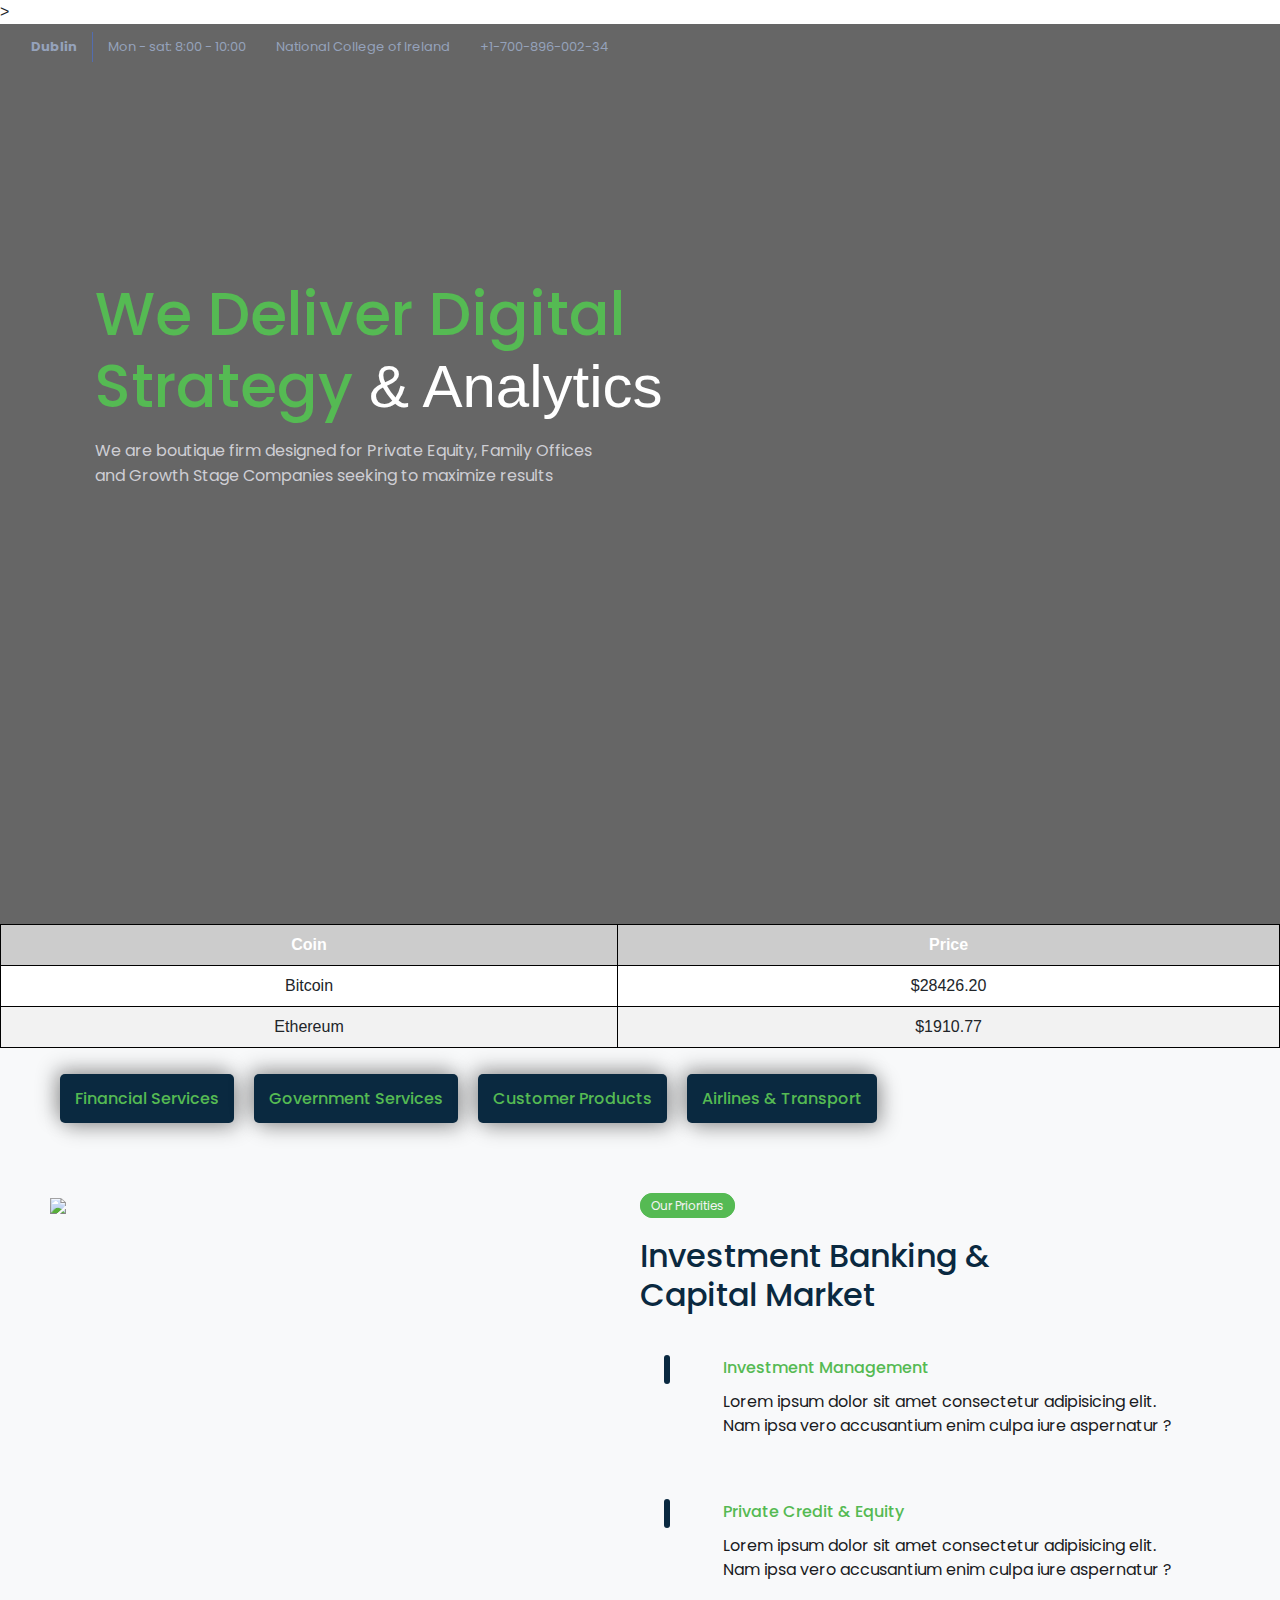
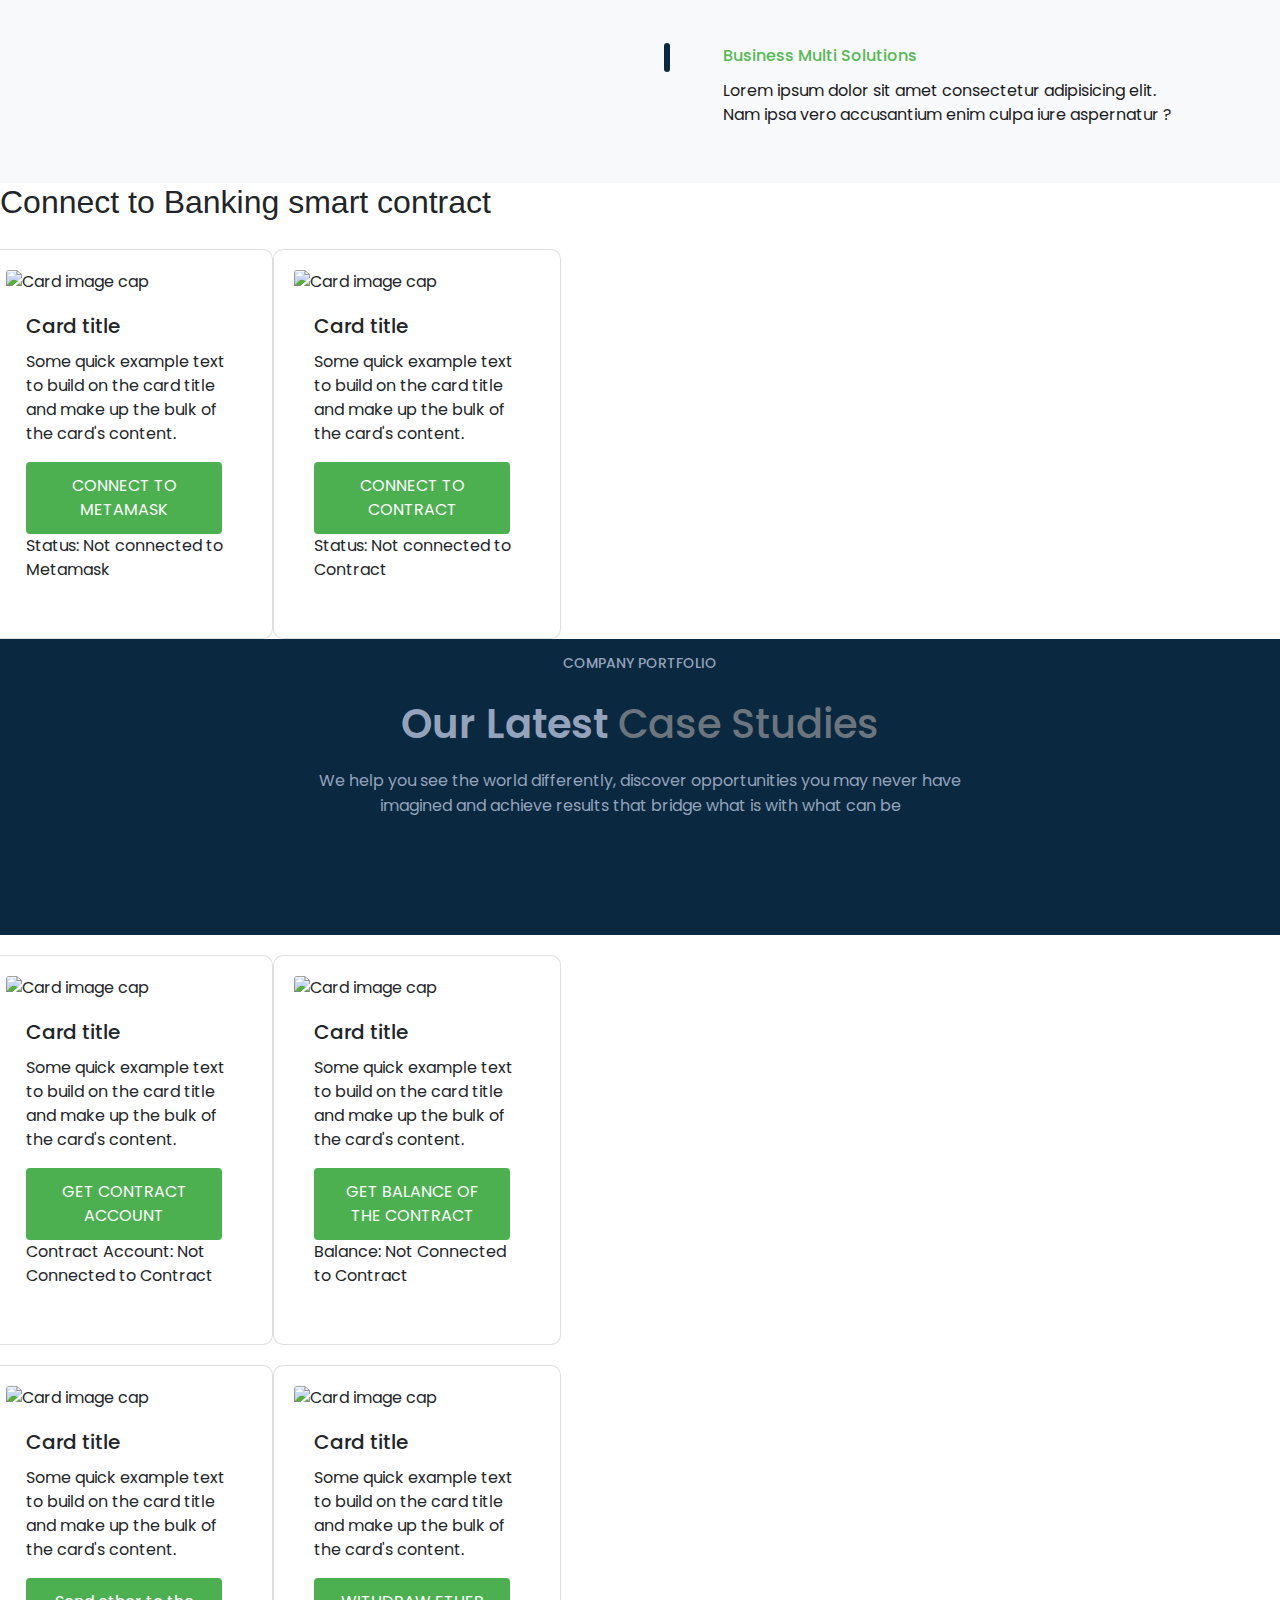
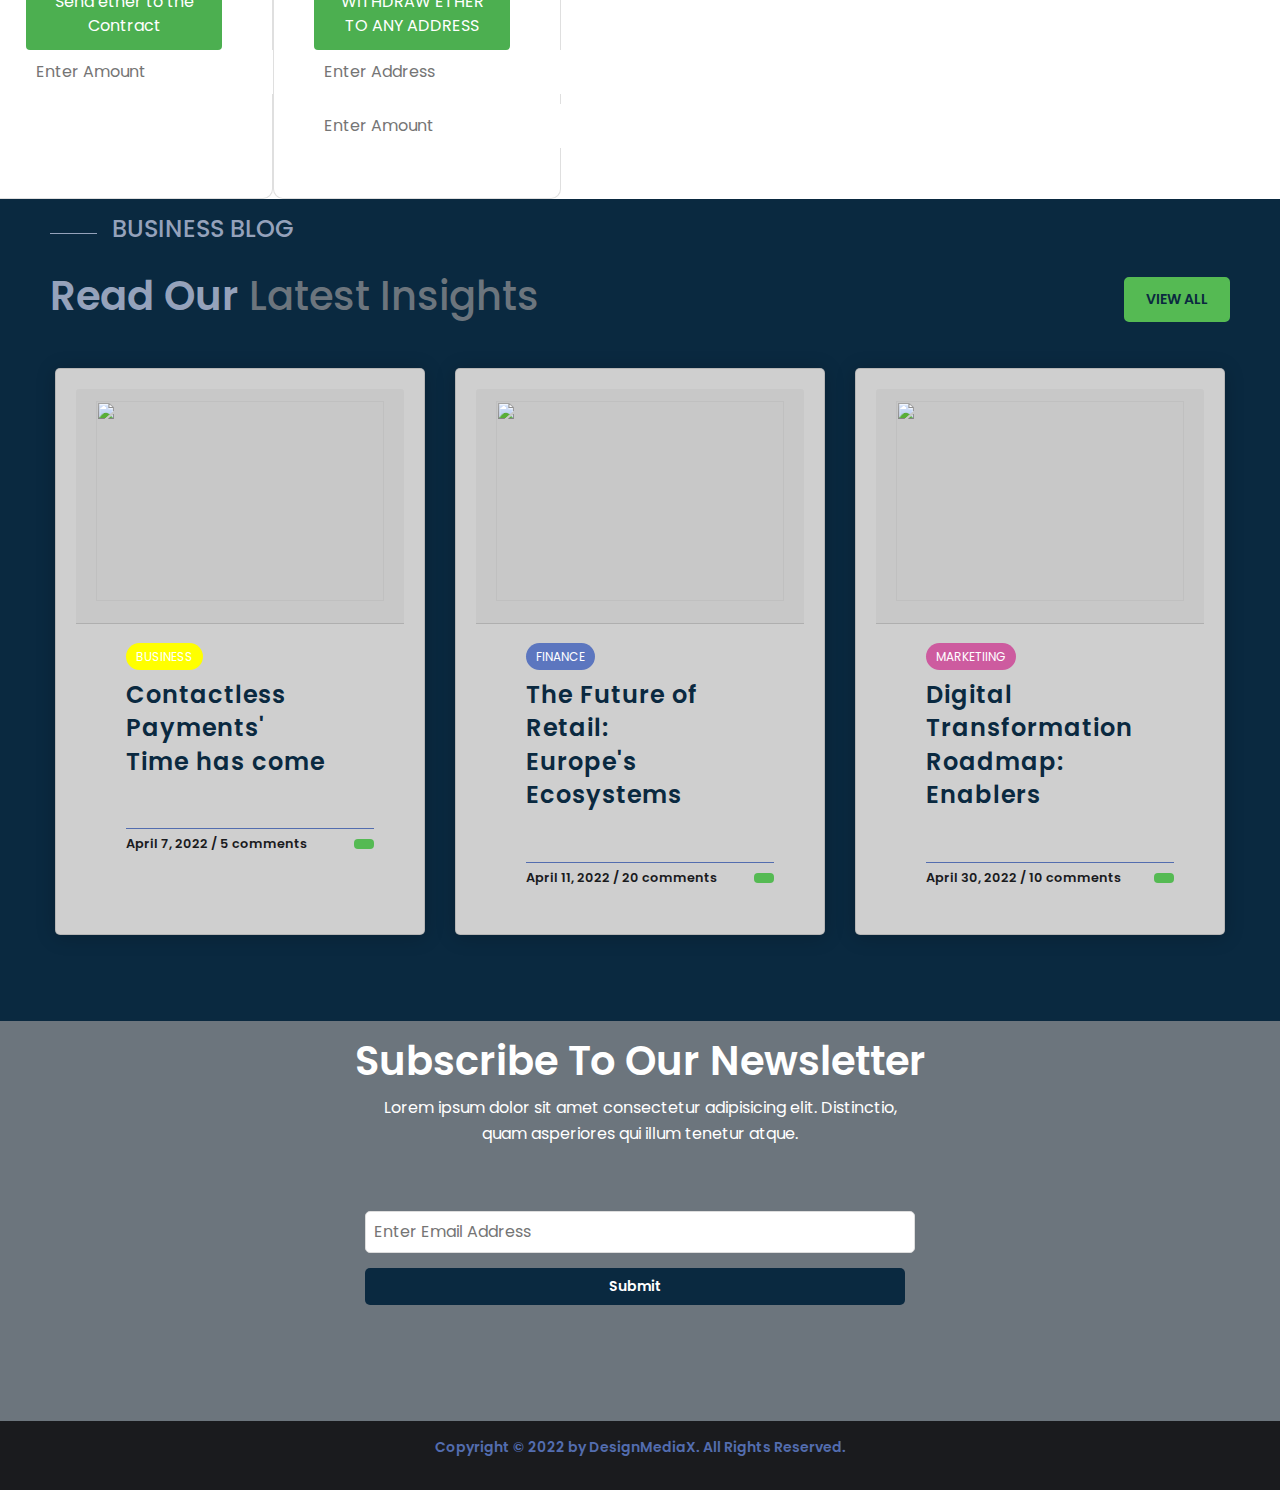
==== views/index.html @ 7f7be81f "Add files via upload" ====
<!DOCTYPE html>
<html>
<head>
    <title>PayApp 12.07</title>

    <script type="text/javascript" src="https://cdnjs.cloudflare.com/ajax/libs/web3/1.2.7-rc.0/web3.min.js"></script>
    <meta charset="UTF-8">
    <meta http-equiv="X-UA-Compatible" content="IE=edge">
    <meta name="viewport" content="width=device-width, initial-scale=1.0">
    <script src="https://code.jquery.com/jquery-3.2.1.slim.min.js" integrity="sha384-KJ3o2DKtIkvYIK3UENzmM7KCkRr/rE9/Qpg6aAZGJwFDMVNA/GpGFF93hXpG5KkN" crossorigin="anonymous"></script>
<script src="https://cdn.jsdelivr.net/npm/popper.js@1.12.9/dist/umd/popper.min.js" integrity="sha384-ApNbgh9B+Y1QKtv3Rn7W3mgPxhU9K/ScQsAP7hUibX39j7fakFPskvXusvfa0b4Q" crossorigin="anonymous"></script>
<script src="https://cdn.jsdelivr.net/npm/bootstrap@4.0.0/dist/js/bootstrap.min.js" integrity="sha384-JZR6Spejh4U02d8jOt6vLEHfe/JQGiRRSQQxSfFWpi1MquVdAyjUar5+76PVCmYl" crossorigin="anonymous"></script>
<link rel="stylesheet" href="https://cdn.jsdelivr.net/npm/bootstrap@4.0.0/dist/css/bootstrap.min.css" integrity="sha384-Gn5384xqQ1aoWXA+058RXPxPg6fy4IWvTNh0E263XmFcJlSAwiGgFAW/dAiS6JXm" crossorigin="anonymous">    
<title>Financial | DesignMediaX</title>
>
    <link rel="stylesheet" href="boxicons-2.0.9/css/boxicons.min.css">
    <link rel="stylesheet" href="https://cdnjs.cloudflare.com/ajax/libs/OwlCarousel2/2.3.4/assets/owl.carousel.min.css"/>
    
    <!-- <style>
       body {
            background-color: rgb(112, 140, 216);
            font-family: tahoma;
            font-size: 33px;
            display: flex;
            flex-direction: row;
        }
        button {
            background-color: rgb(203, 220, 223);
            font-size: 33px;
            padding: 5px;
            font-family: Impact;
        }
        input {
            width: 25vw;
            height: 30px;
            font-size: 25px;
            font-family: tahoma;
            outline: none;
        }
        #readArea {
            flex-basis: 50%;
        }
        #writeArea {
            flex-basis: 50%;
        }
        button:hover {
            background-color: rgb(255, 0, 0);
        }


    </style> -->
    <style>
        @import url('https://fonts.googleapis.com/css2?family=Poppins:wght@100;200;300;400;500;600;700;800&display=swap');

*{
    margin: 0;
    padding: 0;
    box-sizing: border-box;
    font-family: 'Poppins', sans-serif;
}

/* Smooth Scroll */
html{
    scroll-behavior: smooth;
}

/* Utility Classes */
.text-secondary{
    color: #55BA53;
}
.text-center{
    text-align: center;
}
.bg-light{
    background: #cfcfcf;
}
.bg-secondary{
    background: #55BA53;
}

.py-0{padding: 16px 0;}
.py-1{padding: 24px 0;}
.py-2{padding: 32px 0;}
.py-3{padding: 48px 0;}

.p-0{padding: 16px;}
.p-1{padding: 24px;}
.p-2{padding: 32px;}
.p-3{padding: 48px;}
.p-4{padding: 1px;}

.wrapper{
    max-width: 1320px;
    padding: 0 50px;
    margin: 0 auto;
    flex-wrap: wrap;
}
.btn{
    display: inline-block;
    padding: 15px 25px;
    margin-right: 30px;
    margin-top: 10px;
    text-decoration: none;
    border-radius: 25px;
    color: #fff;
    font-size: 12px;
    font-weight: bold;
    overflow: hidden;
    transition: all 0.5s ease;
}


/* Showcase Area Styling */

.showcase{
    background: linear-gradient(rgba(0,0,0,0.6), rgba(0,0,0,0.6)), url('./images/background.jpg') no-repeat center center/cover;
    width: 100%;
    height: 100vh;
}

/* Top Navbar */

.showcase .navbar-top{
    width: 100%;
    display: flex;
    padding: 0 80px;
    margin: 0 auto;
    justify-content: space-between;
    /* align-items: center; */
    background-color: #0A2940;
    top: 0;
    left: 0;
}
.showcase .left{
    display: flex;
    list-style: none;
}
.showcase .left li a{
    display: inline-block;
    font-size: 13px;
    text-decoration: none;
    color: #95A2BB;
    padding: 5px 15px;
    transition: all 0.5s ease;
}
.showcase .left li a:hover{
    color: #55BA53;
}
.showcase .left li:first-child{
    font-weight: 700;
    border-right: 1px solid #536DAF;
}
.showcase .right{
    display: flex;
    list-style: none;
}
.showcase .right li a{
    display: inline-block;
    padding: 5px 15px;
    text-decoration: none;
    color: #95A2BB;
    transition: all 0.5s ease;
}
.showcase .right li a:hover{
    color: #55BA53;
}

/* Bottom Navbar */
.showcase .navbar-bottom{
    width: 100%;
    background: #cfcfcf;
    padding: 25px 95px;
    align-items: center;
    margin:  auto;
    display: flex;
    position: fixed; 
    justify-content: space-between;
    overflow: hidden;
}
.navbar-bottom.sticky{
    padding: 15px 95px;
    background: #fff;
    border-bottom: 1px solid #0A2940;
    color: #0A2940;
    top: 0;
    z-index: 999;
}
.showcase .navbar-bottom .brand-left{
    color: #55BA53;
    font-size: 20px;
    font-weight: 700;
    text-decoration: none;
    transition: all 0.5s ease;
}
.showcase .navbar-bottom.sticky .brand-left{
    color: #0A2940;
}
.showcase .navbar-bottom .brand-left:hover{
    color: #0A2940;
}
.showcase .navbar-bottom .menu-right{
    display: flex;
    list-style: none;
    font-size: 14px;
    font-weight: 600;
}
.showcase .navbar-bottom.sticky .menu-right li:last-child{
    display: none;
}
.showcase .navbar-bottom .menu-right a{
    text-decoration: none;
    display: inline-block;
    padding: 0 20px;
    color: #1A1B1E;
    transition: all 0.5s ease;
}
.showcase .navbar-bottom .menu-right a:hover{
    color: #55BA53;
}

/* Navbar Bottom Search Form */
.navbar-bottom .search-form{
    position: absolute;
    top: 60%;
    right: 10%;
    background: #f4f4f4;
    width: 350px;
    height: 28px;
    display: flex;
    align-items: center;
    transform: scaleY(0);
    transform-origin: top;
    transition: all 0.5s ease;
}
.navbar-bottom .search-form.active{
    transform: scaleY(1);
}

.navbar-bottom .search-form input{
    width: 100%;
    height: 100%;
    font-size: 20px;
    border: none;
    background: #f4f4f4;
    color: #1A1B1E;
    padding: 14px;
    text-transform: none;
    outline: none;
}
.navbar-bottom .search-form label{
    cursor: pointer;
    font-size: 30px;
    border: none;
    margin-right: 12px;
}
.navbar-bottom .search-form label:hover{
    color: #55BA53;
}

/* Showcase-content Section styling */
.showcase .showcase-content{
    max-width: 850px;
    margin-top: 15%;
    padding: 0 95px;
}
.showcase .showcase-content h1{
    color: #55BA53;
    font-size: 60px;
    margin: 15px 0;
}
.showcase .showcase-content span{
    color: #fff;
    font-family: 'Verdana', sans-serif;
    font-weight: 500;
}
.showcase .showcase-content p{
    color: #ceced4;
    line-height: 1.6;
    margin-bottom: 20px;
    text-align: justify;
}
.showcase .showcase-content .btn-left{
    background: linear-gradient(to right, #0a3609 , #55BA53);
}
.showcase .showcase-content .btn-right{
    background: linear-gradient(to right,#55BA53, #0a3609);
}

/* Services Section Styling */
#services .items{
    display: flex;
    padding-bottom: 40px;
}

#services .items .item{
    text-align: center;
    padding: 10px;
    margin: 10px;
    background: #0A2940;
    border-radius: 5px;
    box-shadow: 5px 5px 20px rgba(0,0,0,0.3), -5px -5px 20px rgba(0, 0, 0, 0.3);
    transition: all 0.5s ease;
}

#services .items .item h3{
    color: #55BA53;
    font-size: 16px;
    margin: 5px;
}
#services .items .item p{
    line-height: 1.4;
    color: #95A2BB;
}
#services .items .item i{
    color: #95A2BB;
}
#services .items .item:hover i{
    color: #55BA53;
}
#services .items .item:hover{
    background:#0A2940;
    transform: scale(1.05);
}
#services .items .item:hover h3{
    color: #f4f4f4;
}

/* Services Section Bottom */
#goal{
    display: flex;
    padding-top: 20px;
}
#goal div{
    flex: 1;
}
#goal .goal-img{
    display: inline-block;
    position: relative;
    width: 600px;
    height: 380px;
    overflow: hidden;
}
#goal .goal-img img{
    width: auto;
    height: 100%;
    object-fit: cover;
}
#goal .goal-text{
    margin: 0 40px;
}
#goal .goal-text a{
    color: #f4f4f4;
    background: #55BA53;
    text-decoration: none;
    font-size: 12px;
    border: 1px solid #55BA53;
    border-radius: 25px;
    padding: 3px 10px;
    transition: 0.5s;
}
#goal .goal-text a:hover{
    color: #55BA53;
    background: #0A2940;
}
#goal .goal-text h2{
    margin: 20px 0;
    color: #0A2940;
}
#goal .goal-text .contents{
    display: flex;
}
#goal .goal-text .contents .content{
    flex: none;
    padding: 10px;
}
#goal .goal-text .contents .content h3{
    font-size: 16px;
    padding-bottom: 5px;
    color: #55BA53;
}
#goal .goal-text .contents .content p{
    color: #1A1B1E;
}
#goal .goal-text .contents .content i{
    color: #55BA53;
    padding: 3px;
    background: #0A2940;
    align-self: flex-start;
    border-radius: 5px;
    margin-right: 5px;
}

/* Portfolio Section Styling  */
#portfolio{
    background: #0A2940;
}
.portfolio h3{
    color: #95A2BB;
    font-size: 14px;
    padding-bottom: 20px;
    text-transform: uppercase;
}
.portfolio h2{
    font-size: 40px;
    font-weight: 600;
    color: #95A2BB;
    margin-bottom: 20px;
}
.portfolio h2 span{
    font-weight: 500;
}
.portfolio p{
    color: #95A2BB;
    line-height: 1.6;
    margin-bottom: 100px;
}
.owl-carousel .item img{
    display: block;
    width: 700px;
    height: 300px;
    border: 2px solid #95A2BB;
    object-fit: cover;
}
.owl-dots{
    text-align: center;
    margin-top: 20px;
}
.owl-dot{
    height: 13px;
    width: 13px;
    margin: 0 5px;
    outline: none !important;
    border-radius: 50%;
    border: 2px solid #55BA53 !important;
}
.owl-dot.active{
    width: 35px;
    border-radius: 14px;
}
.owl-dot.active,
.owl-dot:hover{
    background: #55BA53 !important;
}

/* Teams Section Styling */
#teams h3{
    color: #0A2940;
    font-size: 14px;
    padding-bottom: 20px;
    text-transform: uppercase;
}
#teams h2{
    font-size: 40px;
    font-weight: 600;
    color: #0A2940;
    margin-bottom: 20px;
}
#teams h2 span{
    font-weight: 500;
}
#teams p{
    color: #0A2940;
    line-height: 1.6;
    margin-bottom: 100px;
}
#teams .wrapper .card-items{
    display: flex;
    margin-top: -50px;
    justify-content: space-evenly;
    overflow: hidden;
}
#teams .wrapper .card{
    margin: 20px;
    display: flex;
    flex-direction: column;
    background-color: #f6f6f6;
    border-radius: 5px;
    box-shadow: 0 2px 20px rgba(0,0,0,0.2);
    overflow: hidden;
    width: 280px;
    z-index: 1;
    transition: all 0.5s ease;
}
#teams .wrapper .card:hover{
    background: #0A2940;
    transform: scale(1.05);
    cursor: pointer;
}
#teams .wrapper .card .card-header{
    display: inline-block;
    width: 180px;
    height: 180px;
    overflow: hidden;
    border-radius: 50%;
    margin: 30px auto;
    transform: translateY(40px);
}
#teams .wrapper .card .card-header img{
    width: 100%;
    height: auto;
}
#teams .wrapper .card-body{
    display: flex;
    flex-direction: column;
    justify-content: center;
    align-items: center;
    padding: 20px;
    min-height: 200px;
}
#teams .wrapper .card h3{
    font-size: 16px;
    color: #95A2BB;
    padding-top: 30px;
}
#teams .wrapper .card .card-body h4{
    font-size: 14px;
    font-weight: 600;
    color: #55BA53;
    margin-top: 0px;
}
#teams .wrapper .card .card-body ul{
    display: flex;
    list-style: none;
    padding-top: 50px;
}
#teams .wrapper .card .card-body ul li i{
    padding: 5px;
    margin: 0 7px;
    border: 1px solid #95A2BB;
    border-radius: 50%;
    background: #0A2940;
    color: #55BA53;
    transition: all 0.3s ease;
}
#teams .wrapper .card .card-body ul li i:hover{
    background: #55BA53;
    color: #0A2940;
}

/* Blog Section Styling  */
#blog{
    background: #0A2940;
}
#blog .wrapper .header{
    display: flex;
    align-items: center;
    margin-bottom: 20px;
}
#blog .wrapper .header span{
    height: 1px;
    width: 4%;
    background: #95A2BB;
}
#blog .wrapper .header h4{
    color: #95A2BB;
    padding-left: 15px;
    text-transform: uppercase;
}
#blog .wrapper .blog-info{
    display: flex;
    align-items: center;
    justify-content: space-between;
    margin-bottom: 20px;
}
#blog .wrapper .blog-info h2{
    font-size: 40px;
    color: #95A2BB;
    font-weight: 600;
}
#blog .wrapper .blog-info h2 span{
    font-weight: 500;
}
#blog .wrapper .blog-info a{
    text-decoration: none;
    padding: 10px 20px;
    background: #55BA53;
    color: #0A2940;
    text-transform: uppercase;
    font-weight: 600;
    font-size: 14px;
    border: 2px solid #55BA53;
    border-radius: 5px;
    transition: 0.5s;
}
#blog .wrapper .blog-info a:hover{
    background: none;
    color: #95A2BB;
}
#blog .wrapper .blog-card{
    display: flex;
    margin-top: -50px;
    justify-content: space-between;
    flex-wrap: wrap;
}
#blog .wrapper .card{
    margin: 70px 5px;
    background-color: #cfcfcf;
    border-radius: 5px;
    box-shadow: 0 2px 20px rgba(0,0,0,0.2);
    width: 370px;
    overflow: hidden;
    z-index: 1;
    transition: all 0.5s ease;
}
#blog .wrapper .card:hover{
    transform: scale(1.05);
}
#blog .wrapper .card .card-header img{
    width: 100%;
    height: 200px;
    object-fit: cover;
    display: block;
    margin-bottom: 10px;
}
#blog .wrapper .card .card-body .tag{
    background: #ccc;
    border-radius: 50px;
    font-size: 12px;
    margin: 30px;
    color: #fff;
    padding: 5px 10px;
    text-transform: uppercase;
    cursor: pointer;
}
#blog .wrapper .card .card-body .tag-yellow{
    background-color: yellow;
}
#blog .wrapper .card .card-body .tag-purple{
    background-color: #5C76BF;
}
#blog .wrapper .card .card-body .tag-pink{
    background-color: #CD5B9F;
}
#blog .wrapper .card .card-body h4{
    margin: 10px 30px;
    font-weight: 600;
    font-size: 24px;
    letter-spacing: 1px;
    line-height: 1.4;
    color: #0A2940;
}
#blog .wrapper .card .card-body .footer{
    display: flex;
    justify-content: space-between;
    align-items: center;
    margin: 50px 10px 2px 30px;
    border-top: 1px solid #536DAF;
    padding: 5px 0;
}
#blog .wrapper .card .card-body .footer small{
    color: #1A1B1E;
    font-weight: 600;
}
#blog .wrapper .card .card-body .footer a{
    padding: 5px 10px;
    background: #55BA53;
    border-radius: 4px;
    color: #0A2940;
}

/* Contact Section Styling */
#contact h2{
    font-size: 40px;
    font-weight: 600;
    color: #fff;
    margin-bottom: 10px;
}
#contact p{
    color: #fff;
    line-height: 1.6;
    margin-bottom: 50px;
}
#contact .wrapper form{
    display: flex;
    flex-direction: column;
    max-width: 550px;
    margin: 0 auto;
}
#contact .wrapper form input{
    padding: 8px;
    border: #ddd 1px solid;
    outline: none;
    border-radius: 5px;
    margin: 15px 0;
}
#contact .wrapper form .button{
    padding: 8px;
    margin-bottom: 100px;
    background: #0A2940;
    color: #fff;
    font-size: 14px;
    font-weight: 600;
    border-radius: 5px;
    transition: all 0.3s ease;
}
#contact .wrapper form .button:hover{
    background: #1A1B1E;
    color: #fff;
    cursor: pointer;
}

/* Footer Section Styling  */
.footer-bottom{
    background: #1A1B1E;
    color: #536DAF;
}
.footer-bottom p{
    font-size: 14px;
    font-weight: 600;
}

/* Scroll up Styling */
.scroll-up-btn{
    position: fixed;
    height: 45px;
    width: 42px;
    border: 1px solid #fff;
    background: #0A2940;
    right: 30px;
    bottom: 10px;
    text-align: center;
    line-height: 45px;
    color: #fff;
    z-index: 9999;
    font-size: 30px;
    border-radius: 6px;
    cursor: pointer;
    opacity: 0;
    pointer-events: none;
    transition: all 0.3s ease;
}
.scroll-up-btn.show{
    opacity: 1;
    pointer-events: auto;
    bottom: 30px;
}
button {
  background-color: #4CAF50; /* Green background */
  color: white; /* White text */
  padding: 12px 20px; /* Padding */
  border: none; /* No border */
  border-radius: 4px; /* Rounded corners */
  cursor: pointer; /* Cursor on hover */
  margin-right: 10px; /* Adds spacing between buttons */
}

button:hover {
  background-color: #3e8e41; /* Darker green on hover */
}

#depositInput, #addressInput, #amountInput {
  margin-bottom: 10px; /* Adds spacing between input fields */
  padding: 10px; /* Padding */
  border-radius: 4px; /* Rounded corners */
  border: none; /* No border */
}
.card {
			margin-top: 20px;
			background-color: #fff;
			border-radius: 10px;
			padding: 20px;
		}
    </style>
</head>
<body id="home">    

    
    <div class="scroll-up-btn">
    <i class="bx bx-up-arrow-alt bx-sm"></i>
</div>
<div class="showcase">
    <!-- navbar top section -->

    <div class="navbar">
        <ul class="left">
            <li><a href="#">Dublin</a></li>
            <li><a href="#"><i class="bx bxs-time bx-xs"></i> Mon - sat: 8:00 - 10:00</a></li>
            <li><a href="#"><i class="bx bxs-map bx-xs"></i> National College of Ireland</a></li>
            <li><a href="#"><i class="bx bxs-phone bx-xs"></i> +1-700-896-002-34</a></li>
        </ul>
        <ul class="right">
            <li><a href="#"><i class="bx bxl-twitter bx-xs"></i></a></li>
            <li><a href="#"><i class="bx bxl-pinterest-alt bx-xs"></i></a></li>
            <li><a href="#"><i class="bx bxl-facebook bx-xs"></i></a></li>
            <li><a href="#"><i class="bx bxl-instagram-alt bx-xs"></i></a></li>
        </ul>
    </div>

    <!-- navbar bottom section -->
   <!-- <div class="navbar-bottom">
        <a href="#home" class="brand-left">FINTECH</a>
        <ul class="menu-right">
            <li><a href="#home">Home</a></li>
            <li><a href="#services">Services</a></li>
            <li><a href="#portfolio">Portfolio</a></li>
            <li><a href="#teams">Teams</a></li>
            <li><a href="#blog">Blog</a></li>
            <li><a href="#contact">Contact</a></li>
            <li><a href="#"><i class="bx bx-search bx-sm" id="search-btn"></i></a></li>
        </ul>
        <div class="search-form">
            <input type="search" name="search-box" id="search-box" placeholder="search here...">
            <label for="search-box" class="bx bx-search bx-sm"></label>
        </div>
   </div> -->

   <!-- Showcase content Section -->
   <div class="showcase-content">
       <h1>We Deliver Digital <br> Strategy <span>& Analytics</span></h1>
       <p>We are boutique firm designed for Private Equity, Family Offices<br> and Growth Stage Companies seeking to maximize results</p>
   </div>
</div>

<style>
    table {
      border-collapse: collapse;
      width: 100%;
    }
    th, td {
      border: 1px solid black;
      padding: 8px;
      text-align: center;
      font-family: Arial, sans-serif;
    }
    th {
      background-color: #cccccc;
      color: white;
      font-weight: bold;
    }
    tr:nth-child(even) {
      background-color: #f2f2f2;
    }
  </style>
<table>
    <thead>
      <tr>
        <th>Coin</th>
        <th>Price</th>
    
      </tr>
    </thead>
    <tbody>
      <tr>
        <td>Bitcoin</td>
        <td>$28426.20</td>
        
      </tr>
      <tr>
        <td>Ethereum</td>
        <td>$1910.77</td>
      
      </tr>
      
    </tbody>
  </table>

<!-- Services / Goal Section  -->

<section id="services" class="bg-light py-3">
    <div class="wrapper">
        <div class="items">
            <div class="item">
                <i class="bx bxs-badge-dollar bx-lg"></i>
                <h3>Financial Services</h3>
                
            </div>
            <div class="item">
                <i class="bx bxs-building-house bx-lg"></i>
                <h3>Government Services</h3>
                
            </div>
            <div class="item">
                <i class="bx bxs-credit-card-front bx-lg"></i>
                <h3>Customer Products</h3>
                
            </div>
            <div class="item">
                <i class="bx bxs-plane-alt bx-lg"></i>
                <h3>Airlines & Transport</h3>
            </div>
        </div>
        <div id="goal" class="goal">
            <div class="goal-img">
                <img
                    src='images/photo1.jpg'
                >
            </div>
            <div class="goal-text">
                <a href="#">Our Priorities</a>
                <h2>Investment Banking & <br> Capital Market</h2>
                <div class="contents">
                    <div class="content p-4">
                        <i class="bx bx-check bx-sm"></i>
                    </div>
                    <div class="content p-4">
                        <h3>Investment Management</h3>
                        <p>Lorem ipsum dolor sit amet consectetur adipisicing elit. <br>Nam ipsa vero accusantium enim culpa iure aspernatur ?</p>
                    </div>
                </div>
                <div class="contents">
                    <div class="content p-4">
                        <i class="bx bx-check bx-sm"></i>
                    </div>
                    <div class="content p-4">
                        <h3>Private Credit & Equity</h3>
                        <p>Lorem ipsum dolor sit amet consectetur adipisicing elit. <br>Nam ipsa vero accusantium enim culpa iure aspernatur ?</p>
                    </div>
                </div>
                <div class="contents">
                    <div class="content p-4">
                        <i class="bx bx-check bx-sm"></i>
                    </div>
                    <div class="content p-4">
                        <h3>Business Multi Solutions</h3>
                        <p>Lorem ipsum dolor sit amet consectetur adipisicing elit. <br>Nam ipsa vero accusantium enim culpa iure aspernatur ?</p>
                    </div>
                </div>
            </div>
        </div>
    </div>
</section>

<h2>Connect  to Banking smart contract</h2>
<div class="row">
    
<div class="card" style="width: 18rem;">
    <img class="card-img-top" src="..." alt="Card image cap">
    <div class="card-body">
      <h5 class="card-title">Card title</h5>
      <p class="card-text">Some quick example text to build on the card title and make up the bulk of the card's content.</p>
      <button onclick="connectMetamask()">CONNECT TO METAMASK</button>
      <p id="userArea">Status: Not connected to Metamask</p>
    </div>
  </div>

<!-- <div id="readArea"> READING FROM CONTRACT -->
    <!-- <button onclick="connectMetamask()">CONNECT TO METAMASK</button> -->
    
     <!-- index html to meta-->

     <div class="card" style="width: 18rem;">
        <img class="card-img-top" src="..." alt="Card image cap">
        <div class="card-body">
          <h5 class="card-title">Card title</h5>
          <p class="card-text">Some quick example text to build on the card title and make up the bulk of the card's content.</p>
          <button onclick="connectContract()">CONNECT TO CONTRACT</button>
          <p id="contractArea">Status: Not connected to Contract</p>
        </div>
      </div>
    </div>

<!-- Portfolio Section -->
<section id="portfolio" class="portfolio py-3">
    <h3 class="text-center">Company Portfolio</h3>
    <h2 class="text-center">Our Latest <span class="text-secondary">Case Studies</span> </h2>
    <p class="text-center">We help you see the world differently, discover opportunities you may never have <br> imagined and achieve results that bridge what is with what can be</p>
    <div class="owl-carousel">
        <div class="item"><img src="images/photo2.jpg"></div>
        <div class="item"><img src="./images/photo3.jpg"></div>
        <div class="item"><img src="./images/photo4.jpg"></div>
        <div class="item"><img src="./images/photo5.jpg"></div>
        <div class="item"><img src="./images/photo6.jpg"></div>
        <div class="item"><img src="./images/photo7.jpg"></div>
        <div class="item"><img src="./images/photo8.jpg"></div>
        <div class="item"><img src="./images/photo9.jpg"></div>
        <div class="item"><img src="./images/photo10.jpg"></div>
        <div class="item"><img src="./images/photo11.jpg"></div>
        <div class="item"><img src="./images/photo12.jpg"></div>
        <div class="item"><img src="./images/photo13.jpg"></div>
    </div>
</section>


</div>
<div class="row">
    <div class="card" style="width: 18rem;">
        <img class="card-img-top" src="..." alt="Card image cap">
        <div class="card-body">
          <h5 class="card-title">Card title</h5>
          <p class="card-text">Some quick example text to build on the card title and make up the bulk of the card's content.</p>
          <button onclick="getContractAccount()"> GET CONTRACT ACCOUNT </button>
          <p id="contractAccount">Contract Account: Not Connected to Contract</p>
        </div>
      </div>

    <!-- <button onclick="getContractAccount()"> GET CONTRACT ACCOUNT </button>
    <p id="contractAccount">Contract Account: Not Connected to Contract</p> -->
    <!-- CAlling the function designed in Transactions.sol get deployment addresss -->

    <div class="card" style="width: 18rem;">
        <img class="card-img-top" src="..." alt="Card image cap">
        <div class="card-body">
          <h5 class="card-title">Card title</h5>
          <p class="card-text">Some quick example text to build on the card title and make up the bulk of the card's content.</p>
          <button onclick="getBalanceApple()">GET BALANCE OF THE CONTRACT</button>
          <p id="balanceArea">Balance: Not Connected to Contract</p>
        </div>
      </div>

    <!-- <button onclick="getBalanceApple()">GET BALANCE OF THE CONTRACT</button>
    <p id="balanceArea">Balance: Not Connected to Contract</p> -->
    <!-- CAlling the function designed in Transactions.sol get balance -->

    
</div>
<div class="row">
    <div class="card" style="width: 18rem;">
    <img class="card-img-top" src="..." alt="Card image cap">
    <div class="card-body">
      <h5 class="card-title">Card title</h5>
      <p class="card-text">Some quick example text to build on the card title and make up the bulk of the card's content.</p>
      <button onclick="depositContract()">Send ether to the Contract</button><br>
      <input type="number" id="depositInput" placeholder="Enter Amount"><br> <br>
    </div>
  </div>


<!-- <div id="writeArea">WRITING TO CONTRACT -->
    <!-- <button onclick="depositContract()">Send ether to the Contract</button><br>
    <input type="number" id="depositInput" placeholder="Enter Amount"><br> <br>
      Deposit to contract calling on deposit function -->

      <div class="card" style="width: 18rem;">
        <img class="card-img-top" src="..." alt="Card image cap">
        <div class="card-body">
          <h5 class="card-title">Card title</h5>
          <p class="card-text">Some quick example text to build on the card title and make up the bulk of the card's content.</p>
          <button onclick="withdraw()">WITHDRAW ETHER TO ANY ADDRESS</button> <br>
          <input type="text" id="addressInput" placeholder="Enter Address"> <br>
          <input type="number" id="amountInput" placeholder="Enter Amount"> 
        </div>
      </div>
    </div>
</div>



    <!-- <button onclick="withdraw()">WITHDRAW ETHER TO ANY ADDRESS</button> <br>
    <input type="text" id="addressInput" placeholder="Enter Address"> <br>
    <input type="number" id="amountInput" placeholder="Enter Amount">  -->
            <!-- CAlling the function designed in Transactions.sol -->
    <!-- calling the withdraw function -->
</div>



<!-- Blog Section -->
<section id="blog" class="blog py-3">
    <div class="wrapper">
        <div class="header">
            <span></span>
            <h4>Business Blog</h4>
        </div>
        <div class="blog-info">
            <h2>Read Our <span class="text-secondary">Latest Insights</span></h2>
            <a href="#">view all</a>
        </div>
        <div class="blog-card">
            <div class="card">
                <div class="card-header">
                    <img src="/images/blog1.jpg">
                </div>
                <div class="card-body">
                    <span class="tag tag-yellow">Business</span>
                    <h4>Contactless Payments' <br> Time has come</h4>
                    <div class="footer">
                        <small>April 7, 2022 / 5 comments</small>
                        <a href="#"><i class="bx bx-right-arrow-alt bx-sm"></i></a>
                    </div>
                </div>
            </div>
            <div class="card">
                <div class="card-header">
                    <img src="/images/blog2.jpg">
                </div>
                <div class="card-body">
                    <span class="tag tag-purple">Finance</span>
                    <h4>The Future of Retail: <br> Europe's Ecosystems</h4>
                    <div class="footer">
                        <small>April 11, 2022 / 20 comments</small>
                        <a href="#"><i class="bx bx-right-arrow-alt bx-sm"></i></a>
                    </div>
                </div>
            </div>
            <div class="card">
                <div class="card-header">
                    <img src="/images/blog3.jpg">
                </div>
                <div class="card-body">
                    <span class="tag tag-pink">Marketiing</span>
                    <h4>Digital Transformation <br> Roadmap: Enablers</h4>
                    <div class="footer">
                        <small>April 30, 2022 / 10 comments</small>
                        <a href="#"><i class="bx bx-right-arrow-alt bx-sm"></i></a>
                    </div>
                </div>
            </div>
        </div>
    </div>
</section>


<!-- Newsletter Section -->
<section id="contact" class="contact bg-secondary py-3">
    <h2 class="text-center">Subscribe To Our Newsletter</h2>
    <p class="text-center">Lorem ipsum dolor sit amet consectetur adipisicing elit. Distinctio,<br> quam asperiores qui illum tenetur atque.</p>
    <div class="wrapper">
        <form class="text-center">
            <input type="email" name="email" id="email" placeholder="Enter Email Address">
            <button class="button">Submit</button>
        </form>
    </div>
</section>

<!-- Footer Section -->
<footer class="footer-bottom py-3 text-center">
    <p>Copyright &copy; 2022 by DesignMediaX. All Rights Reserved.</p>
</footer>

<script src="https://code.jquery.com/jquery-3.6.0.min.js"></script>
<script src="https://cdnjs.cloudflare.com/ajax/libs/waypoints/4.0.1/jquery.waypoints.min.js"></script>
<script src="https://cdnjs.cloudflare.com/ajax/libs/OwlCarousel2/2.3.4/owl.carousel.min.js"></script>


  
<script> // the below script code is convention in web3 in forming the communication with Web

let account;
const connectMetamask = async () => {
    if (window.ethereum !== "undefined") {
        const accounts = await ethereum.request({ method: "eth_requestAccounts" });
        account = accounts[0];
        document.getElementById("userArea").innerHTML = `User Account: ${account}`;
    }
}

const connectContract = async () => {
    const ABI = [
	{
		"inputs": [],
		"name": "deposit",
		"outputs": [],
		"stateMutability": "payable",
		"type": "function"
	},
	{
		"inputs": [
			{
				"internalType": "address payable",
				"name": "_to",
				"type": "address"
			},
			{
				"internalType": "uint256",
				"name": "_amount",
				"type": "uint256"
			}
		],
		"name": "withdraw",
		"outputs": [],
		"stateMutability": "nonpayable",
		"type": "function"
	},
	{
		"inputs": [],
		"name": "getAddress",
		"outputs": [
			{
				"internalType": "address",
				"name": "",
				"type": "address"
			}
		],
		"stateMutability": "view",
		"type": "function"
	},
	{
		"inputs": [],
		"name": "getBalance",
		"outputs": [
			{
				"internalType": "uint256",
				"name": "",
				"type": "uint256"
			}
		],
		"stateMutability": "view",
		"type": "function"
	}
];
    const Address = "0xa5d04a3fa82420Ba4e0264De8957373bCD2a46B6"; // Taking Address from Remix 
    window.web3 = await new Web3(window.ethereum);
    window.contract = await new window.web3.eth.Contract(ABI, Address);
    document.getElementById("contractArea").innerHTML = "Connected to Contract"; // calling the elementID above
}

const getContractAccount = async () => {
    const data = await window.contract.methods.getAddress().call();
    document.getElementById("contractAccount").innerHTML = `Contract Account: ${data}`;
}

const getBalanceApple = async () => { // const getBalanceApple is the HTML function & .contract.getBalance is the smart contract function
    const data = await window.contract.methods.getBalance().call();
    document.getElementById("balanceArea").innerHTML = `Contract Balance: ${data}`;
}

const depositContract = async () => {
    const amount = document.getElementById("depositInput").value;
    await window.contract.methods.deposit().send({ from: account, value: amount });
}

const withdraw = async () => {
    const amount = document.getElementById("amountInput").value;
    const address = document.getElementById("addressInput").value;
    await window.contract.methods.withdraw(address, amount).send({ from: account });
}
    </script>
   
</body>
</html>
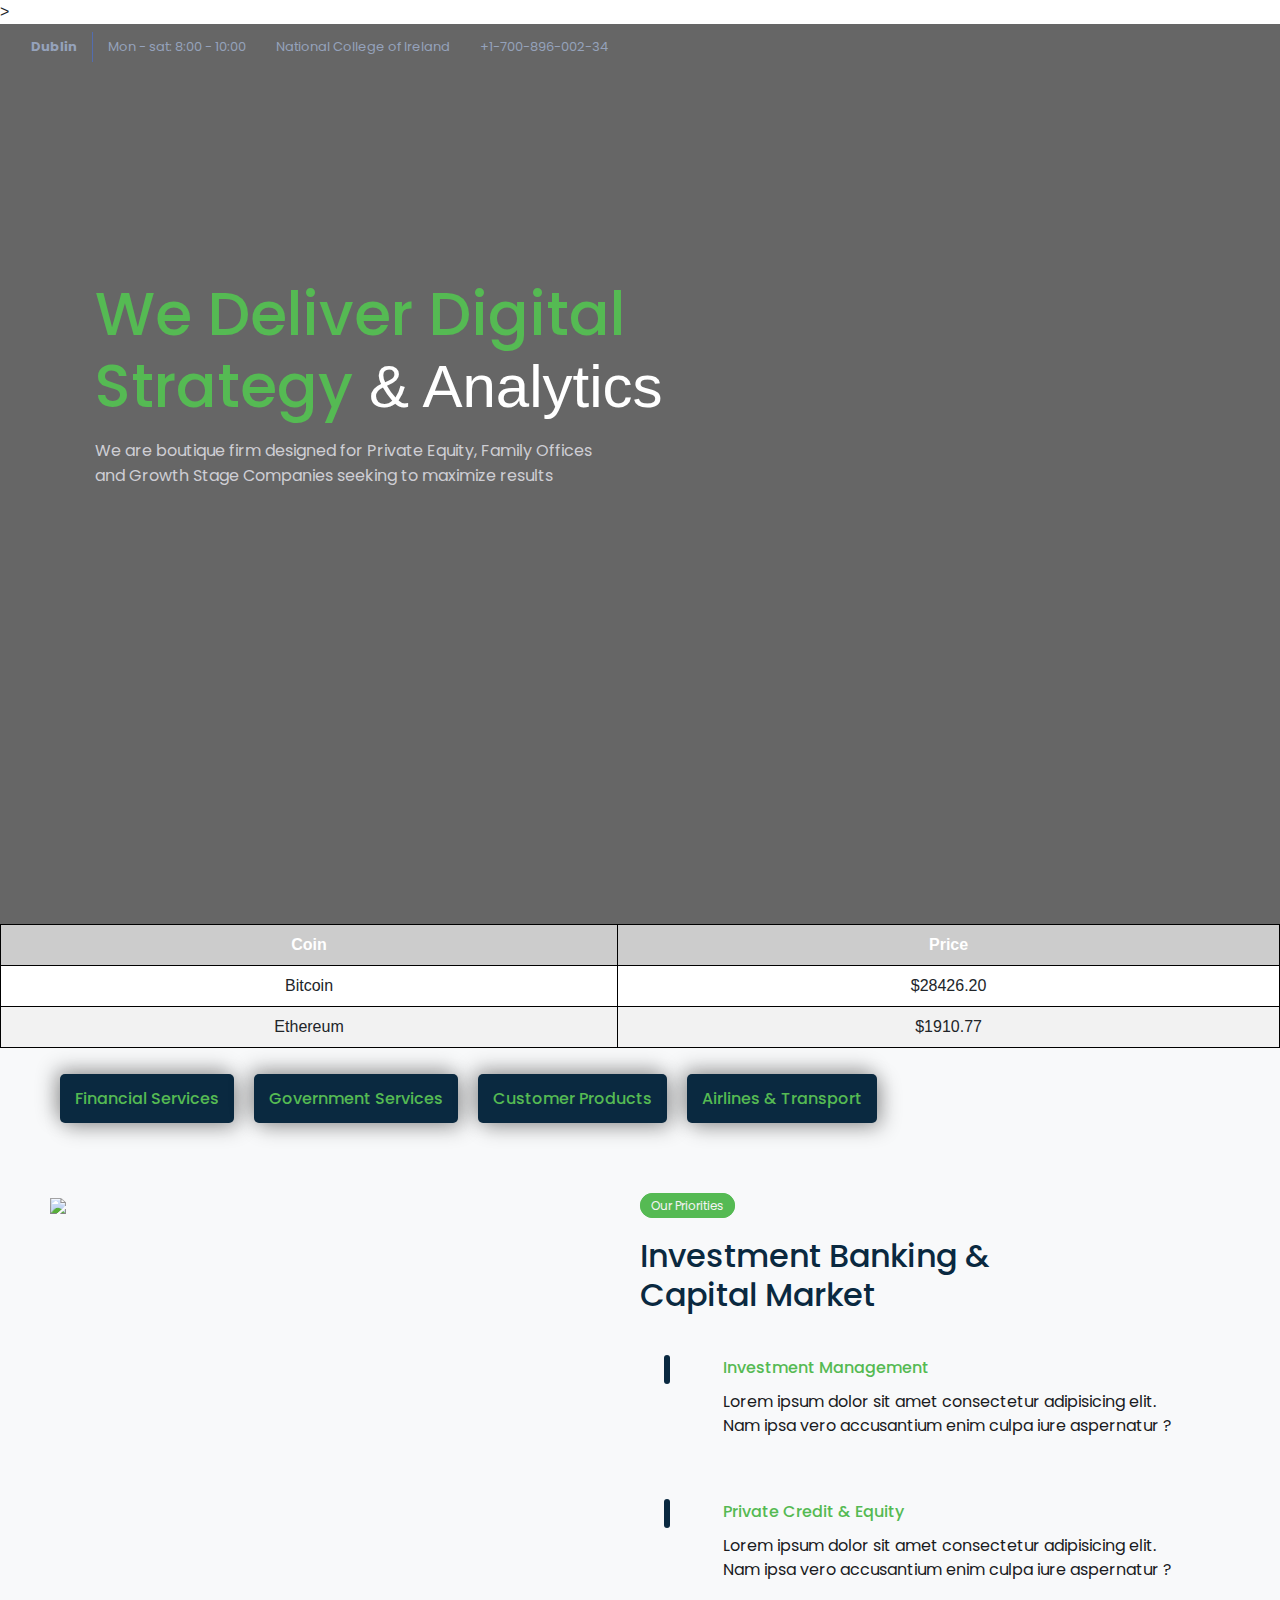
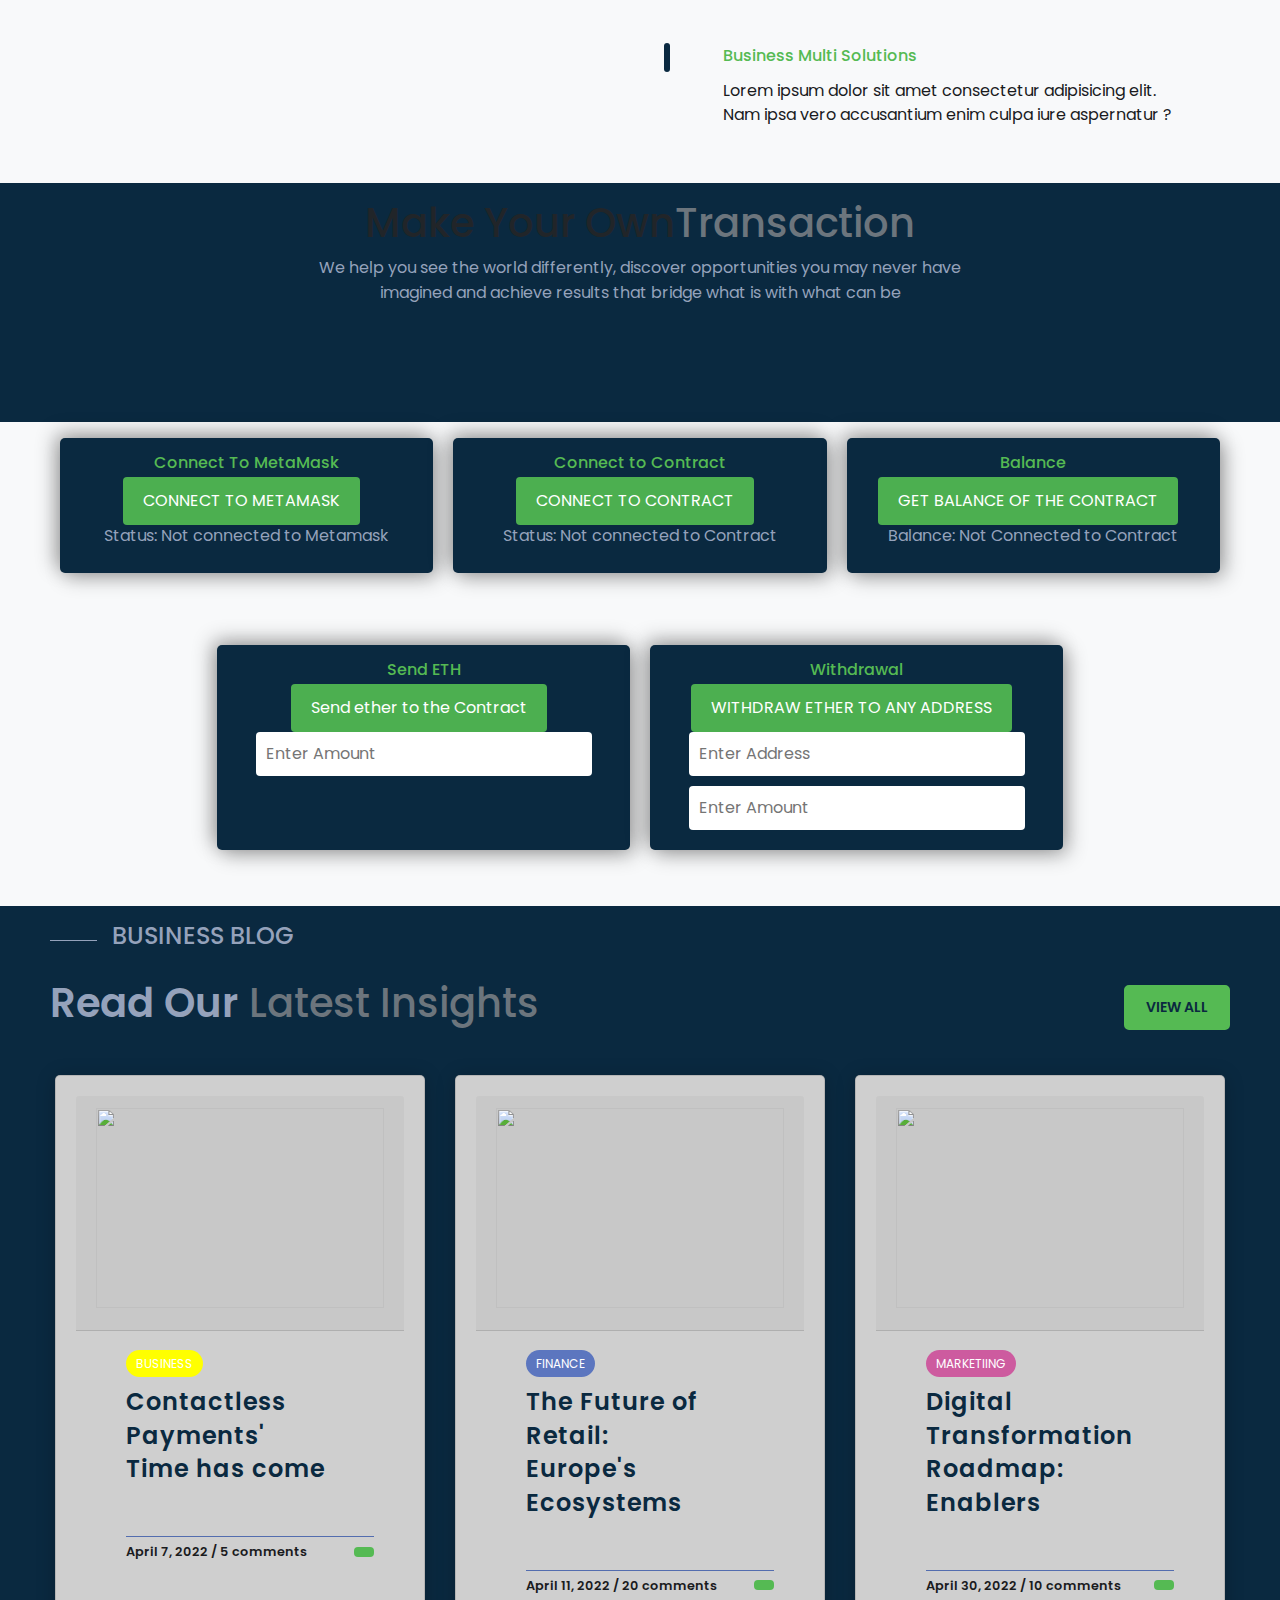
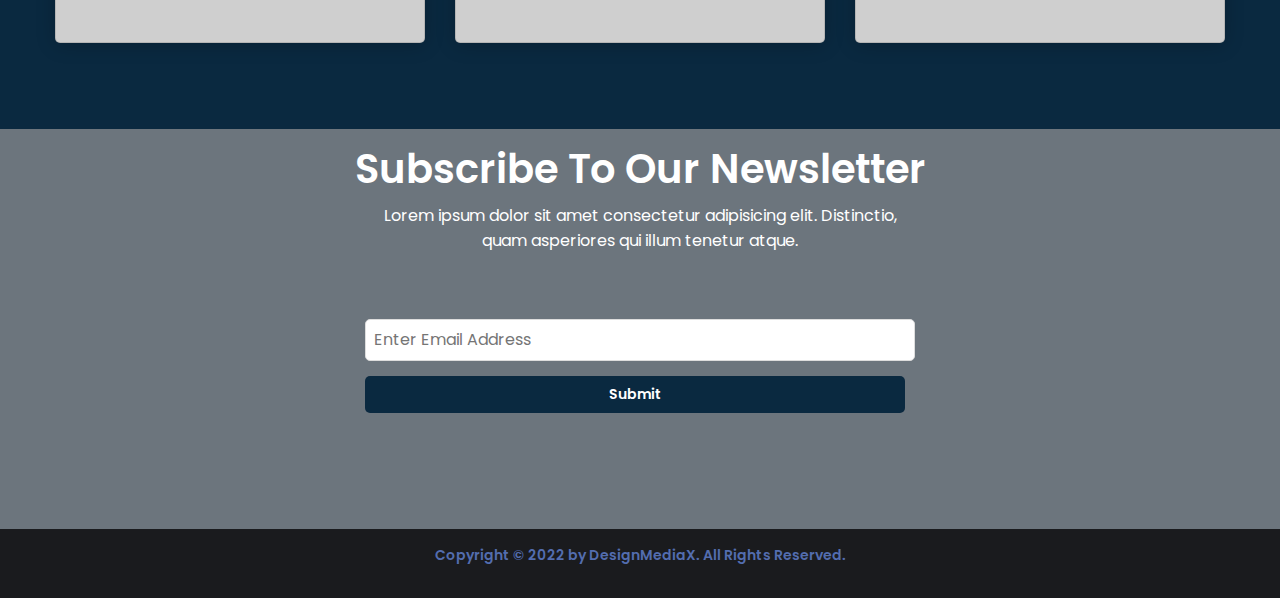
==== commit adc8c3fd: "Add files via upload" ====
--- a/views/index.html
+++ b/views/index.html
@@ -920,39 +920,12 @@
     </div>
 </section>
 
-<h2>Connect  to Banking smart contract</h2>
-<div class="row">
+
     
-<div class="card" style="width: 18rem;">
-    <img class="card-img-top" src="..." alt="Card image cap">
-    <div class="card-body">
-      <h5 class="card-title">Card title</h5>
-      <p class="card-text">Some quick example text to build on the card title and make up the bulk of the card's content.</p>
-      <button onclick="connectMetamask()">CONNECT TO METAMASK</button>
-      <p id="userArea">Status: Not connected to Metamask</p>
-    </div>
-  </div>
-
-<!-- <div id="readArea"> READING FROM CONTRACT -->
-    <!-- <button onclick="connectMetamask()">CONNECT TO METAMASK</button> -->
-    
-     <!-- index html to meta-->
-
-     <div class="card" style="width: 18rem;">
-        <img class="card-img-top" src="..." alt="Card image cap">
-        <div class="card-body">
-          <h5 class="card-title">Card title</h5>
-          <p class="card-text">Some quick example text to build on the card title and make up the bulk of the card's content.</p>
-          <button onclick="connectContract()">CONNECT TO CONTRACT</button>
-          <p id="contractArea">Status: Not connected to Contract</p>
-        </div>
-      </div>
-    </div>
 
 <!-- Portfolio Section -->
 <section id="portfolio" class="portfolio py-3">
-    <h3 class="text-center">Company Portfolio</h3>
-    <h2 class="text-center">Our Latest <span class="text-secondary">Case Studies</span> </h2>
+    <h1 class="text-center">Make Your Own<span class="text-secondary">Transaction</span> </h1>
     <p class="text-center">We help you see the world differently, discover opportunities you may never have <br> imagined and achieve results that bridge what is with what can be</p>
     <div class="owl-carousel">
         <div class="item"><img src="images/photo2.jpg"></div>
@@ -972,75 +945,51 @@
 
 
 </div>
-<div class="row">
-    <div class="card" style="width: 18rem;">
-        <img class="card-img-top" src="..." alt="Card image cap">
-        <div class="card-body">
-          <h5 class="card-title">Card title</h5>
-          <p class="card-text">Some quick example text to build on the card title and make up the bulk of the card's content.</p>
-          <button onclick="getContractAccount()"> GET CONTRACT ACCOUNT </button>
-          <p id="contractAccount">Contract Account: Not Connected to Contract</p>
-        </div>
-      </div>
-
-    <!-- <button onclick="getContractAccount()"> GET CONTRACT ACCOUNT </button>
-    <p id="contractAccount">Contract Account: Not Connected to Contract</p> -->
-    <!-- CAlling the function designed in Transactions.sol get deployment addresss -->
-
-    <div class="card" style="width: 18rem;">
-        <img class="card-img-top" src="..." alt="Card image cap">
-        <div class="card-body">
-          <h5 class="card-title">Card title</h5>
-          <p class="card-text">Some quick example text to build on the card title and make up the bulk of the card's content.</p>
-          <button onclick="getBalanceApple()">GET BALANCE OF THE CONTRACT</button>
+<section id="services" class="bg-light py-3">
+    <div class="wrapper">
+        <div class="items" style="display: flex; justify-content: center;">
+            <div class="item" style="text-align: center; margin: 0 10px; width: 33%;>
+                <i class="bx bxs-badge-dollar bx-lg"></i>
+                <h3>Connect To MetaMask</h3>
+                 <button onclick="connectMetamask()">CONNECT TO METAMASK</button><br>
+      <p id="userArea">Status: Not connected to Metamask</p>
+    </div>
+            <div class="item"style="text-align: center; margin: 0 10px; width: 33%;>
+                <i class="bx bxs-building-house bx-lg"></i>
+                <h3>Connect to Contract</h3>
+                <button onclick="connectContract()">CONNECT TO CONTRACT</button><br>
+          <p id="contractArea">Status: Not connected to Contract</p>
+            </div>
+            <div class="item" style="text-align: center; margin: 0 10px; width: 33%;>
+                <i class="bx bxs-credit-card-front bx-lg"></i>
+                <h3>Balance</h3>
+                <button onclick="getBalanceApple()">GET BALANCE OF THE CONTRACT</button><br>
           <p id="balanceArea">Balance: Not Connected to Contract</p>
-        </div>
-      </div>
-
-    <!-- <button onclick="getBalanceApple()">GET BALANCE OF THE CONTRACT</button>
-    <p id="balanceArea">Balance: Not Connected to Contract</p> -->
-    <!-- CAlling the function designed in Transactions.sol get balance -->
-
-    
+            </div>
+  
 </div>
-<div class="row">
-    <div class="card" style="width: 18rem;">
-    <img class="card-img-top" src="..." alt="Card image cap">
-    <div class="card-body">
-      <h5 class="card-title">Card title</h5>
-      <p class="card-text">Some quick example text to build on the card title and make up the bulk of the card's content.</p>
-      <button onclick="depositContract()">Send ether to the Contract</button><br>
+</section>
+
+<section id="services" class="bg-light py-3">
+    <div class="wrapper">
+        <div class="items" style="display: flex; justify-content: center;">
+            <div class="item" style="text-align: center; margin: 0 10px; width: 35%;>
+                <i class="bx bxs-badge-dollar bx-lg"></i>
+                <h3>Send ETH</h3>
+                <button onclick="depositContract()">Send ether to the Contract</button><br>
       <input type="number" id="depositInput" placeholder="Enter Amount"><br> <br>
-    </div>
-  </div>
-
-
-<!-- <div id="writeArea">WRITING TO CONTRACT -->
-    <!-- <button onclick="depositContract()">Send ether to the Contract</button><br>
-    <input type="number" id="depositInput" placeholder="Enter Amount"><br> <br>
-      Deposit to contract calling on deposit function -->
-
-      <div class="card" style="width: 18rem;">
-        <img class="card-img-top" src="..." alt="Card image cap">
-        <div class="card-body">
-          <h5 class="card-title">Card title</h5>
-          <p class="card-text">Some quick example text to build on the card title and make up the bulk of the card's content.</p>
+            </div>
+            <div class="item" style="text-align: center; margin: 0 10px; width: 35%;>
+                <i class="bx bxs-building-house bx-lg"></i>
+                <h3>Withdrawal</h3>
+   
           <button onclick="withdraw()">WITHDRAW ETHER TO ANY ADDRESS</button> <br>
           <input type="text" id="addressInput" placeholder="Enter Address"> <br>
-          <input type="number" id="amountInput" placeholder="Enter Amount"> 
-        </div>
+          <input type="number" id="amountInput" placeholder="Enter Amount"><br>
+            </div>
       </div>
-    </div>
 </div>
-
-
-
-    <!-- <button onclick="withdraw()">WITHDRAW ETHER TO ANY ADDRESS</button> <br>
-    <input type="text" id="addressInput" placeholder="Enter Address"> <br>
-    <input type="number" id="amountInput" placeholder="Enter Amount">  -->
-            <!-- CAlling the function designed in Transactions.sol -->
-    <!-- calling the withdraw function -->
-</div>
+</section>
 
 
 
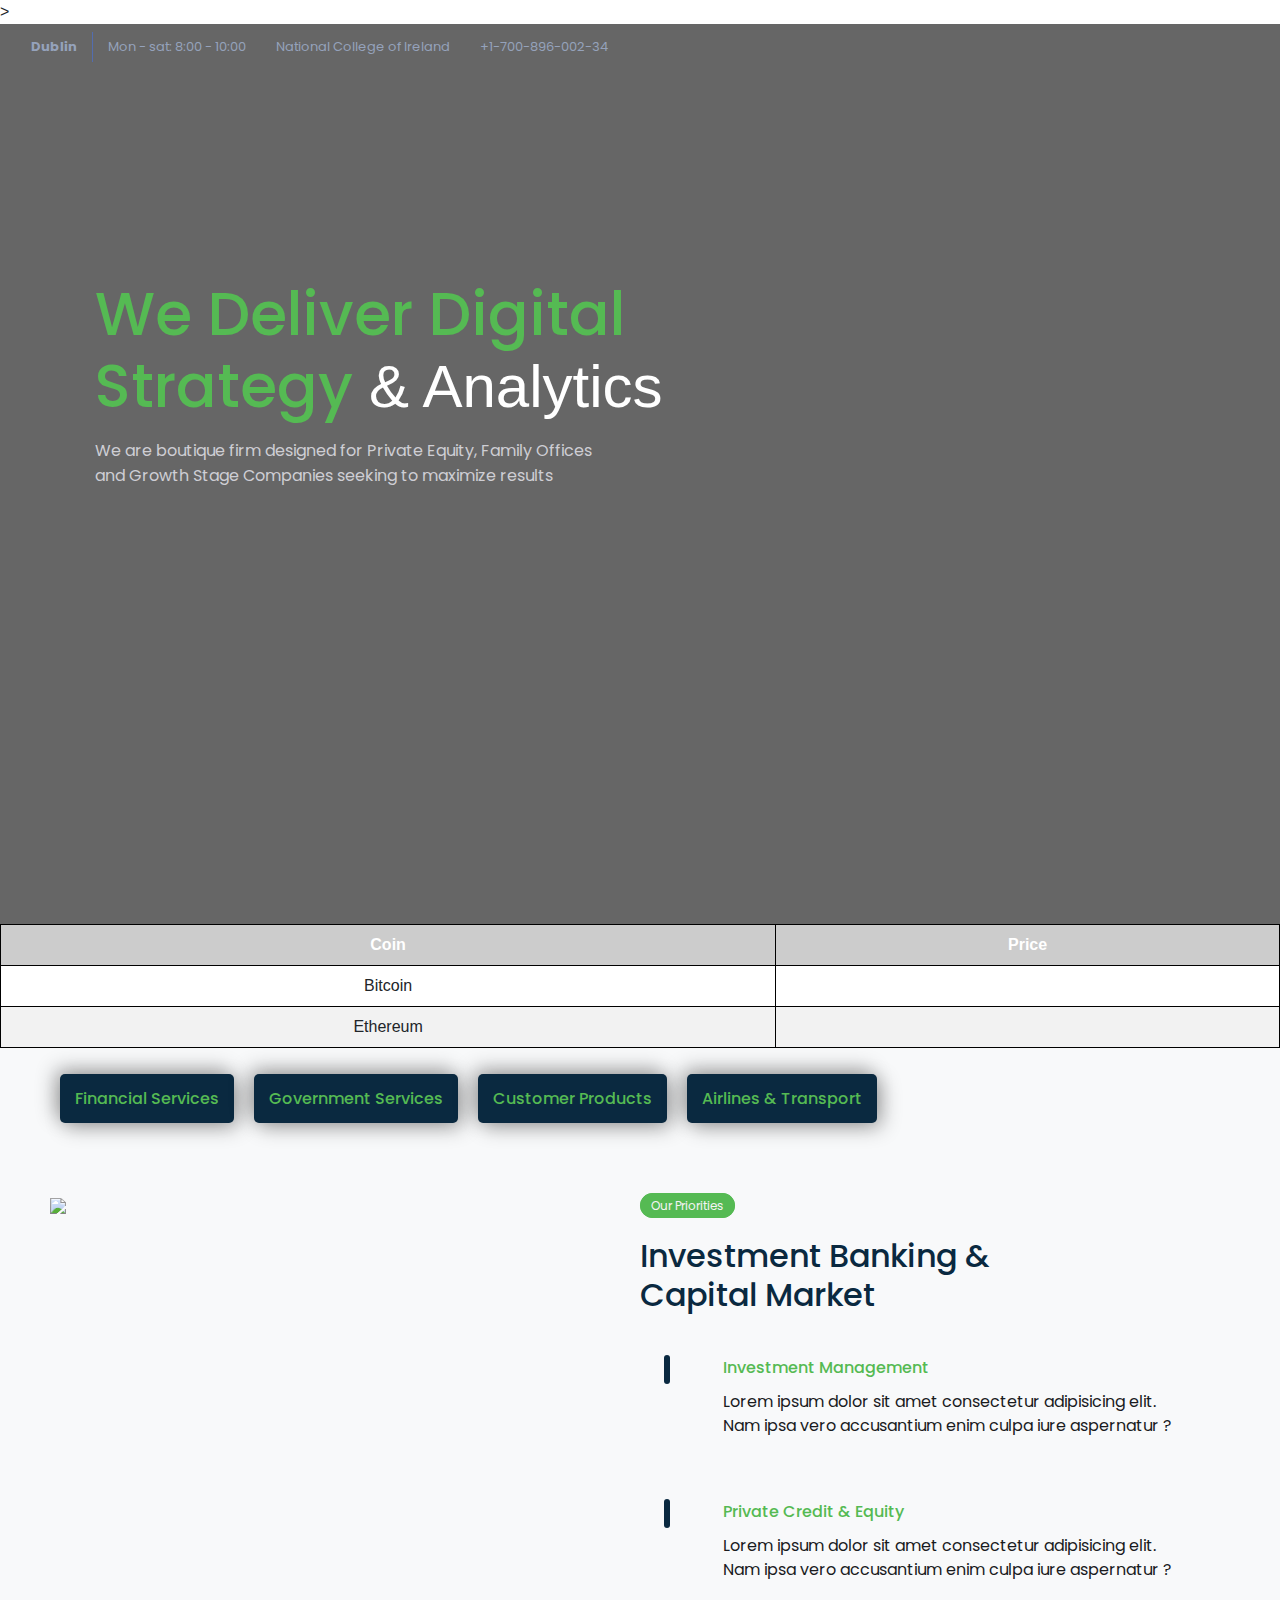
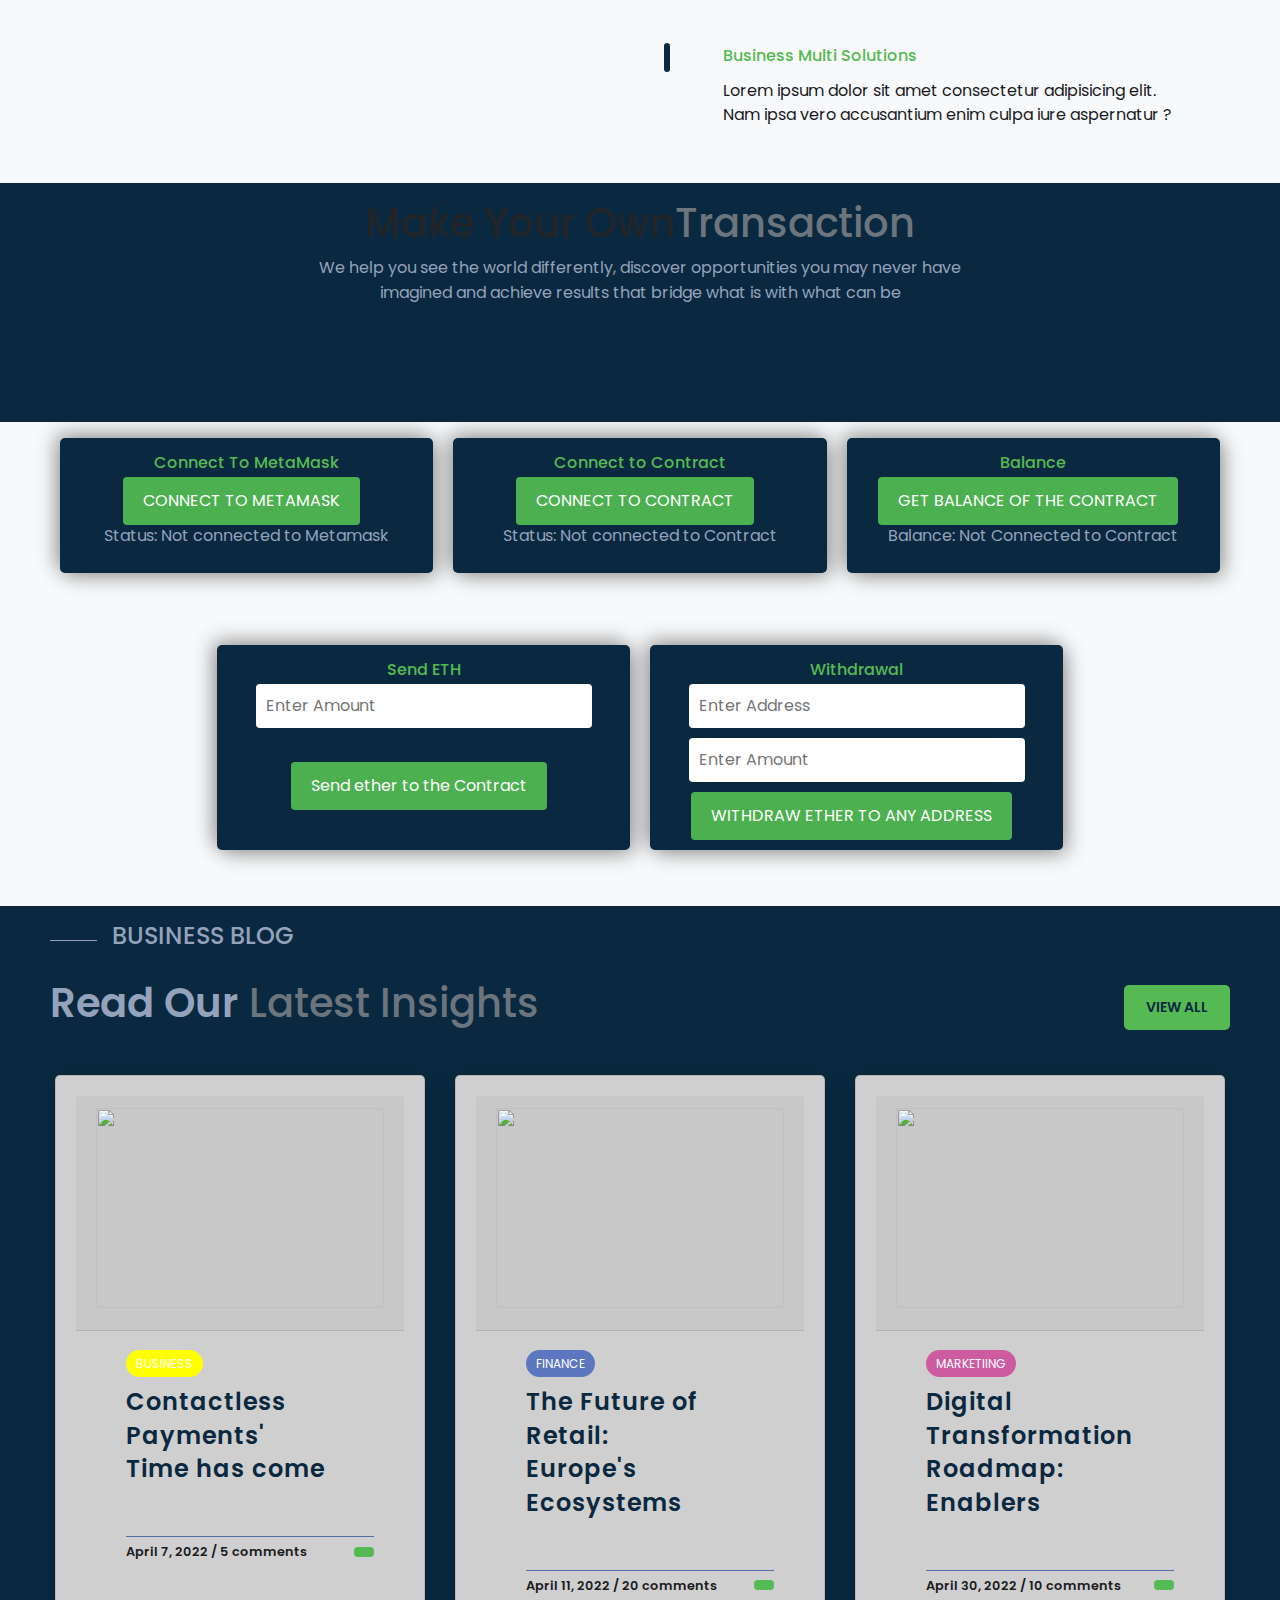
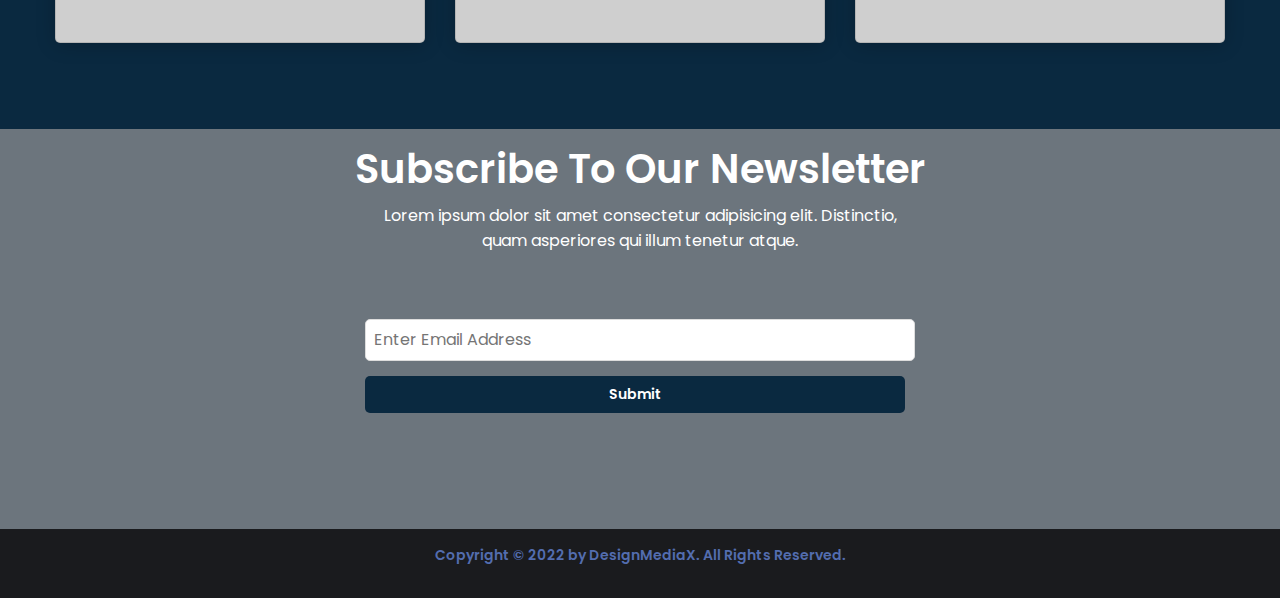
==== commit 01f5af90: "Add files via upload" ====
--- a/views/index.html
+++ b/views/index.html
@@ -842,12 +842,12 @@
     <tbody>
       <tr>
         <td>Bitcoin</td>
-        <td>$28426.20</td>
+        <td id="btc-price"></td>
         
       </tr>
       <tr>
         <td>Ethereum</td>
-        <td>$1910.77</td>
+        <td id="eth-price"></td>
       
       </tr>
       
@@ -976,16 +976,15 @@
             <div class="item" style="text-align: center; margin: 0 10px; width: 35%;>
                 <i class="bx bxs-badge-dollar bx-lg"></i>
                 <h3>Send ETH</h3>
+                <input type="number" id="depositInput" placeholder="Enter Amount"><br> <br>
                 <button onclick="depositContract()">Send ether to the Contract</button><br>
-      <input type="number" id="depositInput" placeholder="Enter Amount"><br> <br>
             </div>
             <div class="item" style="text-align: center; margin: 0 10px; width: 35%;>
                 <i class="bx bxs-building-house bx-lg"></i>
                 <h3>Withdrawal</h3>
-   
-          <button onclick="withdraw()">WITHDRAW ETHER TO ANY ADDRESS</button> <br>
           <input type="text" id="addressInput" placeholder="Enter Address"> <br>
           <input type="number" id="amountInput" placeholder="Enter Amount"><br>
+          <button onclick="withdraw()">WITHDRAW ETHER TO ANY ADDRESS</button>
             </div>
       </div>
 </div>
@@ -1163,6 +1162,20 @@
     const address = document.getElementById("addressInput").value;
     await window.contract.methods.withdraw(address, amount).send({ from: account });
 }
+
+const btcPriceEl = document.querySelector('#btc-price');
+const ethPriceEl = document.querySelector('#eth-price');
+
+fetch('https://api.coingecko.com/api/v3/simple/price?ids=bitcoin,ethereum&vs_currencies=usd')
+  .then(response => response.json())
+  .then(data => {
+    const btcPrice = data.bitcoin.usd;
+    const ethPrice = data.ethereum.usd;
+    btcPriceEl.textContent = '$' + btcPrice.toLocaleString();
+    ethPriceEl.textContent = '$' + ethPrice.toLocaleString();
+  })
+  .catch(error => console.error(error));
+
     </script>
    
 </body>
